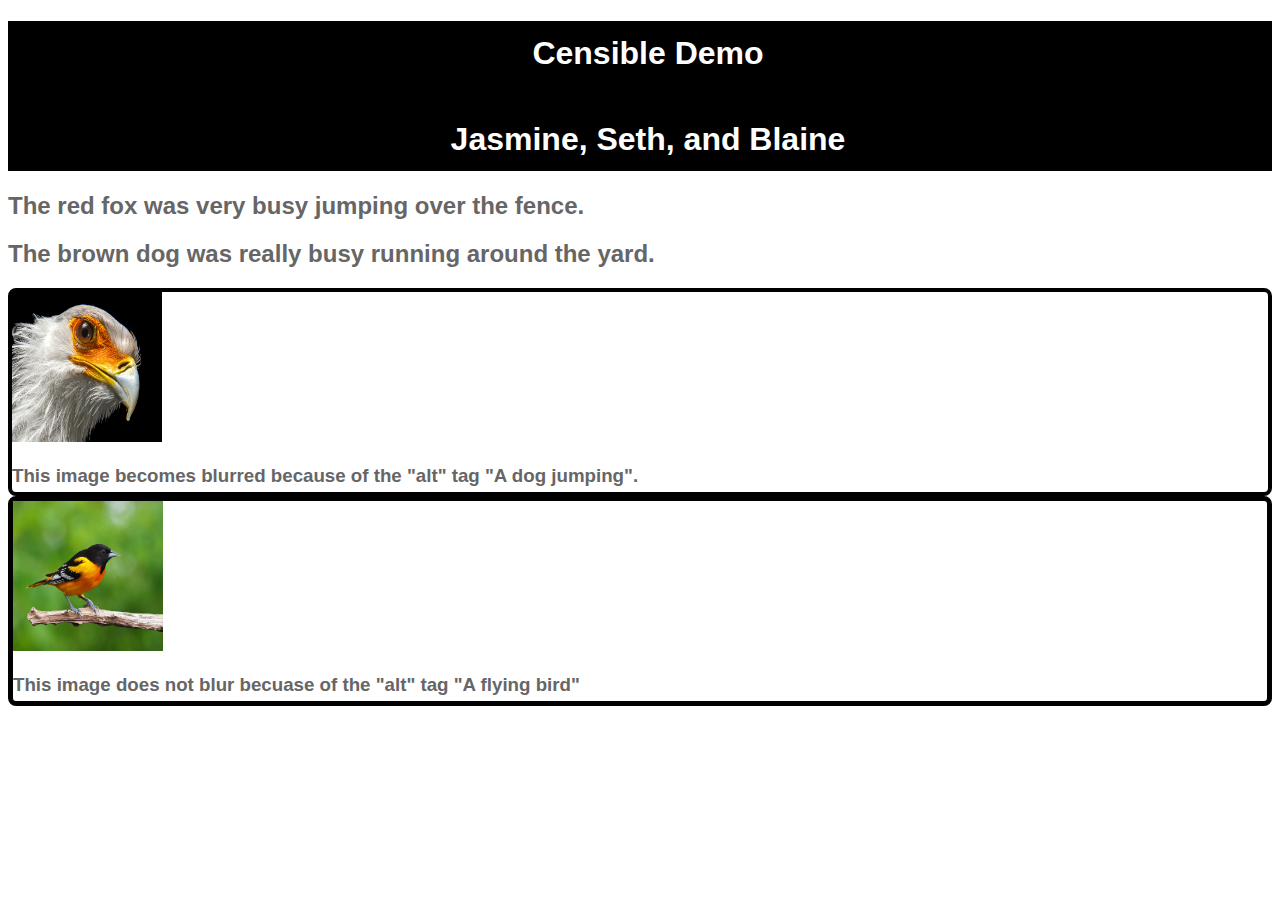
==== Demo/index.html @ 5d1f1d28 "demo" ====
<!DOCTYPE html>
<html lang="en">
    <head>
        <title>Censible Demo Page!</title>
        <meta charset="utf-8">
        <link href="style.css" rel="stylesheet">
    </head>

    <body>
        <header>
            <h1>Censible Demo</h1>
            <h1>Jasmine, Seth, and Blaine</h1>
        </header>

        <main>
            <h2>The red fox was very busy jumping over the fence.</h1>
            <h2>The brown dog was really busy running around the yard.</h2>

        <div id="bigBird">
            <img src="bigBird.png" class="bigBird" alt="A dog jumping"> <h3>This image becomes blurred because of the "alt" tag "A dog jumping".</h3>
        </div>
        <div id="smallBird">
            <img src="smallBird.png" class="smallBird" alt="A flying bird"> <h3> This image does not blur becuase of the "alt" tag "A flying bird"</h3>
        </div>    
        </main>
    </body>
</html>
---- Demo/style.css ----
body { background-color: #ffffff; 
    color:  #666666;
    font-family: Arial, Helvitica, sans-serif;
}
header { background-color: #000000; 
      color:  #FFFFFF;
      text-align: center;
      line-height: 400%;
      text-indent: 1em;}


#bigBird {
    height: 200px;
    width: auto;
    border: 4px solid #000000;
    border-radius: 8px;
}

#bigBird img {
    height: 150px;
    width: 150px;
}

#smallBird {
    height: 200px;
    width: auto;
    border: 5px solid #000000;
    border-radius: 8px;
}

#smallBird img{
    height: 150px;
    width: 150px;
}
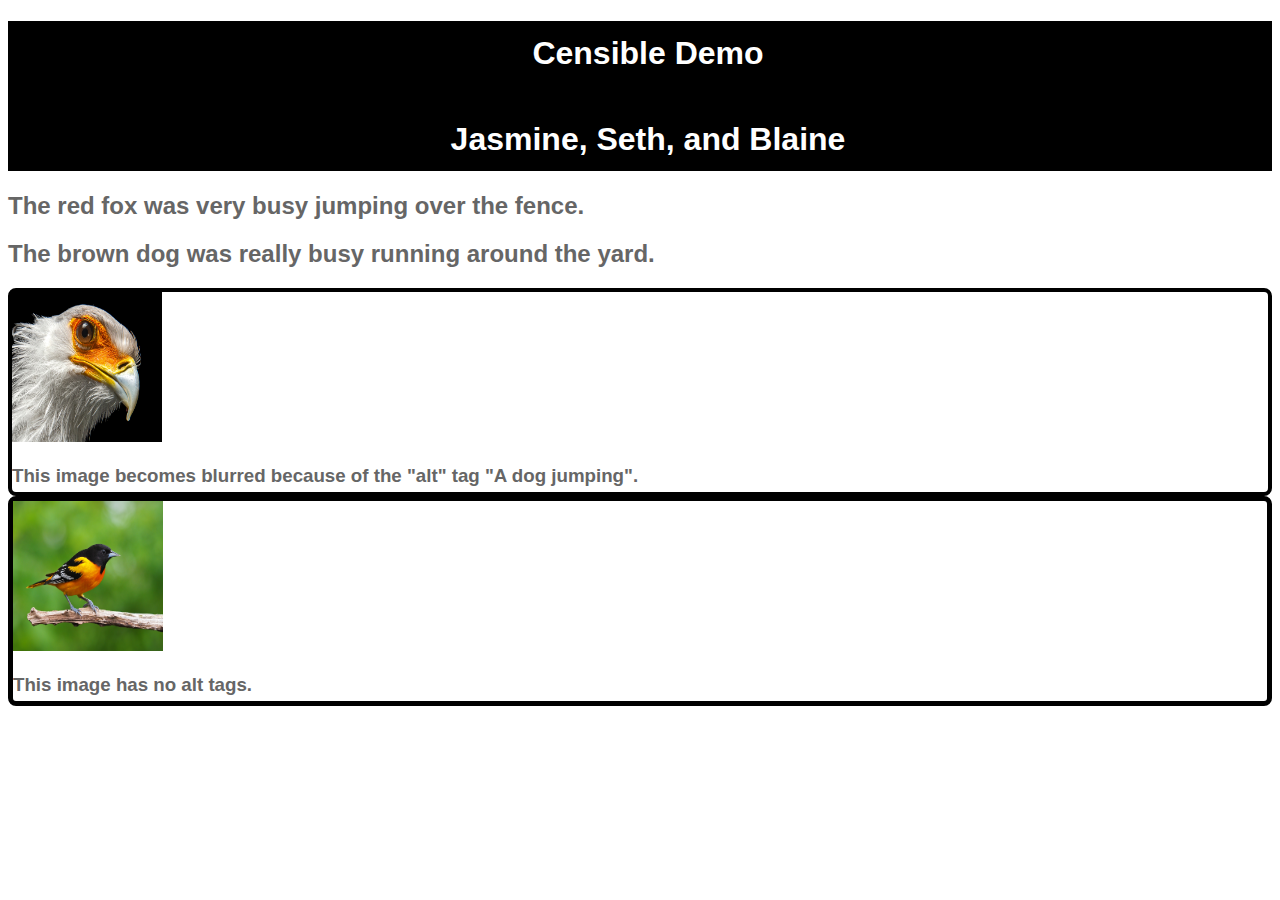
==== commit e783a735: "Update index.html" ====
--- a/Demo/index.html
+++ b/Demo/index.html
@@ -20,7 +20,7 @@
             <img src="bigBird.png" class="bigBird" alt="A dog jumping"> <h3>This image becomes blurred because of the "alt" tag "A dog jumping".</h3>
         </div>
         <div id="smallBird">
-            <img src="smallBird.png" class="smallBird" alt="A flying bird"> <h3> This image does not blur becuase of the "alt" tag "A flying bird"</h3>
+            <img src="smallBird.png" class="smallBird"> <h3> This image has no alt tags.</h3>
         </div>    
         </main>
     </body>
